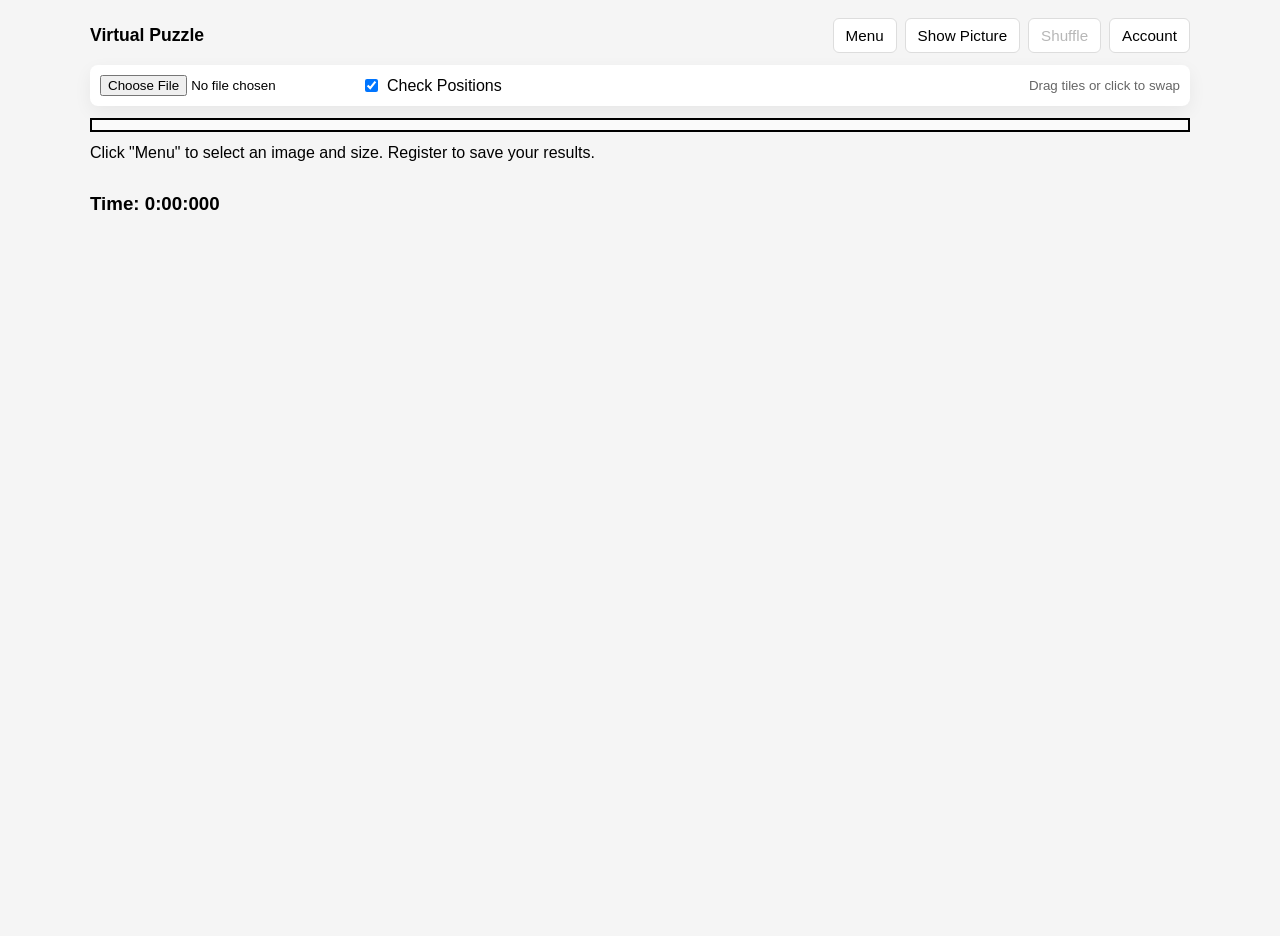
==== index.html @ 8597ae6e "Add initial HTML structure for Virtual Puzzle app" ====
<!DOCTYPE html>
<html lang="en">
<head>
<meta charset="utf-8" />
<meta name="viewport" content="width=device-width,initial-scale=1" />
<title>Virtual Puzzle — Accounts with Avatar</title>
<style>
:root { --card-bg:#fff; --accent:#2196f3; --muted:#666; --danger:#e53935; }
body{ font-family:Arial,Helvetica,sans-serif; margin:0; padding:18px; background:#f5f5f5; min-height:100vh; }
header{ width:100%; max-width:1100px; margin:0 auto 12px; display:flex; align-items:center; gap:12px; }
h1{ margin:0; font-size:1.1rem; }
#topControls{ margin-left:auto; display:flex; gap:8px; align-items:center; }
.btn{ padding:8px 12px; border-radius:6px; border:1px solid #ddd; background:var(--card-bg); cursor:pointer; font-size:0.95rem; }
.btn.primary{ background:var(--accent); color:#fff; border-color:#1976d2; }
.avatar-small { width:30px; height:30px; border-radius:50%; object-fit:cover; margin-right:8px; vertical-align:middle; border:1px solid #ccc; }

/* main area */
main{ width:100%; max-width:1100px; margin:0 auto; display:flex; gap:14px; align-items:flex-start; }
#puzzleArea{ flex:1; display:flex; flex-direction:column; gap:12px; }
#controls{ background:var(--card-bg); padding:10px; border-radius:8px; box-shadow:0 6px 18px rgba(0,0,0,0.06); display:flex; gap:8px; align-items:center; flex-wrap:wrap; }
#puzzle{ display:grid; gap:2px; border:2px solid #000; padding:5px; background:#fafafa; touch-action:none; }
.cell{ position:relative; overflow:hidden; background:#eee; }
.piece{ width:100%; height:100%; background-size:cover; cursor:grab; user-select:none; transition:transform .15s, border-color .12s; box-sizing:border-box; border:2px solid transparent; }
.piece.dragging{ opacity:.6; cursor:grabbing; transform:scale(1.02); z-index:10; }
.piece.selected{ outline:3px dashed #666; }
.cell.drop-target{ box-shadow:inset 0 0 0 3px rgba(0,120,215,0.18); }

.previewPiece{ box-sizing:border-box; border:2px solid #44444a; width:100%; height:100%; background-size:cover; }

.overlay{ position:fixed; inset:0; display:none; background:rgba(0,0,0,.45); align-items:center; justify-content:center; z-index:2100; padding:18px; }
.panel{ width:760px; max-width:95%; background:var(--card-bg); border-radius:8px; padding:14px; box-shadow:0 10px 40px rgba(0,0,0,.2); }
.panel.small{ width:420px; max-width:92%; }

.form-row{ display:flex; flex-direction:column; gap:6px; margin-bottom:8px; }
.form-row.inline{ flex-direction:row; gap:8px; align-items:center; }
.input{ padding:8px; border:1px solid #ccc; border-radius:6px; width:100%; box-sizing:border-box; }

.account-tabs{ display:flex; gap:8px; margin-bottom:10px; }
.tab{ padding:8px 12px; border-radius:6px; background:#f3f3f3; cursor:pointer; border:1px solid #e6e6e6; }
.tab.active{ background:var(--accent); color:#fff; border-color:#1976d2; }

.statsTable{ width:100%; border-collapse:collapse; margin-top:8px; font-size:0.95rem; }
.statsTable th, .statsTable td{ padding:6px 8px; border-bottom:1px solid #eee; text-align:left; }

.preview-grid { display:grid; gap:2px; border:2px solid #444; padding:5px; background:#fff; }

small { color:var(--muted); }

@media(max-width:800px){ .panel{ width:92%; } .panel.small{ width:92%; } }
</style>
</head>
<body>

<header>
  <h1>Virtual Puzzle</h1>
  <div id="topControls">
    <button id="menuToggleBtn" class="btn">Menu</button>
    <button id="previewBtn" class="btn">Show Picture</button>
    <button id="shuffleBtn" class="btn" disabled>Shuffle</button>
    <button id="accountBtn" class="btn">Account</button>
  </div>
</header>

<main>
  <div id="puzzleArea">
    <div id="controls" aria-label="Control Panel">
      <input type="file" id="imageUpload" accept="image/*" title="Upload Image">
      <label style="display:flex;align-items:center;gap:6px;">
        <input type="checkbox" id="enableCheck" checked> Check Positions
      </label>
      <small style="margin-left:auto;">Drag tiles or click to swap</small>
    </div>

    <div id="puzzle" aria-label="Puzzle Field"></div>

    <div id="previewContainer" style="display:none;">
      <h3 style="margin:8px 0 6px;">How it Should Look:</h3>
      <div id="previewPuzzle" class="preview-grid"></div>
    </div>

    <div id="message" aria-live="polite">Click "Menu" to select an image and size. Register to save your results.</div>
    <h3 id="timer">Time: 0:00:000</h3>
  </div>
</main>

<!-- Menu overlay -->
<div id="menuOverlay" class="overlay" aria-hidden="true">
  <div class="panel" role="document">
    <div style="display:flex;gap:12px;">
      <div style="width:240px;">
        <h3 style="margin:0 0 8px 0;">Select an Image</h3>
        <div id="presetList"></div>
        <div style="margin-top:8px;">
          <label>Or Upload Your Own</label>
          <input type="file" id="menuUpload" accept="image/*" style="width:100%;margin-top:6px;">
        </div>
      </div>
      <div style="flex:1; display:flex; flex-direction:column;">
        <h3 style="margin:0;">Select Size</h3>
        <div style="display:flex;gap:8px;margin:8px 0;" id="presetSizes">
          <button class="btn" data-cols="3" data-rows="3">3×3</button>
          <button class="btn primary" data-cols="5" data-rows="6">5×6</button>
          <button class="btn" data-cols="8" data-rows="6">8×6</button>
          <button class="btn" data-cols="10" data-rows="8">10×8</button>
        </div>
        <div style="display:flex;gap:8px;align-items:center;">
          <label>Custom:
            <input type="number" id="menuCols" value="5" min="1" max="30" style="width:70px;margin-left:6px">
            ×
            <input type="number" id="menuRows" value="6" min="1" max="30" style="width:70px;margin-left:6px">
          </label>
        </div>
        <div style="margin-top:auto; display:flex;gap:8px;">
          <button id="menuCreate" class="btn primary">Create Puzzle</button>
          <button id="menuUseUploaded" class="btn">Use Uploaded</button>
          <button id="menuClose" class="btn">Close</button>
        </div>
      </div>
    </div>
  </div>
</div>

<!-- Complete overlay -->
<div id="completeOverlay" class="overlay" aria-hidden="true">
  <div class="panel small">
    <h2>Congratulations! Puzzle Completed 🎉</h2>
    <p id="completeTime">Time: 0:00:000</p>
    <div style="display:flex;gap:8px;justify-content:center;margin-top:8px;">
      <button id="completeShuffle" class="btn">Shuffle</button>
      <button id="completeNew" class="btn primary">Create New Puzzle</button>
      <button id="completeClose" class="btn">Close</button>
    </div>
    <div style="margin-top:8px;"><small>Your result is saved in your profile if you are logged in.</small></div>
  </div>
</div>
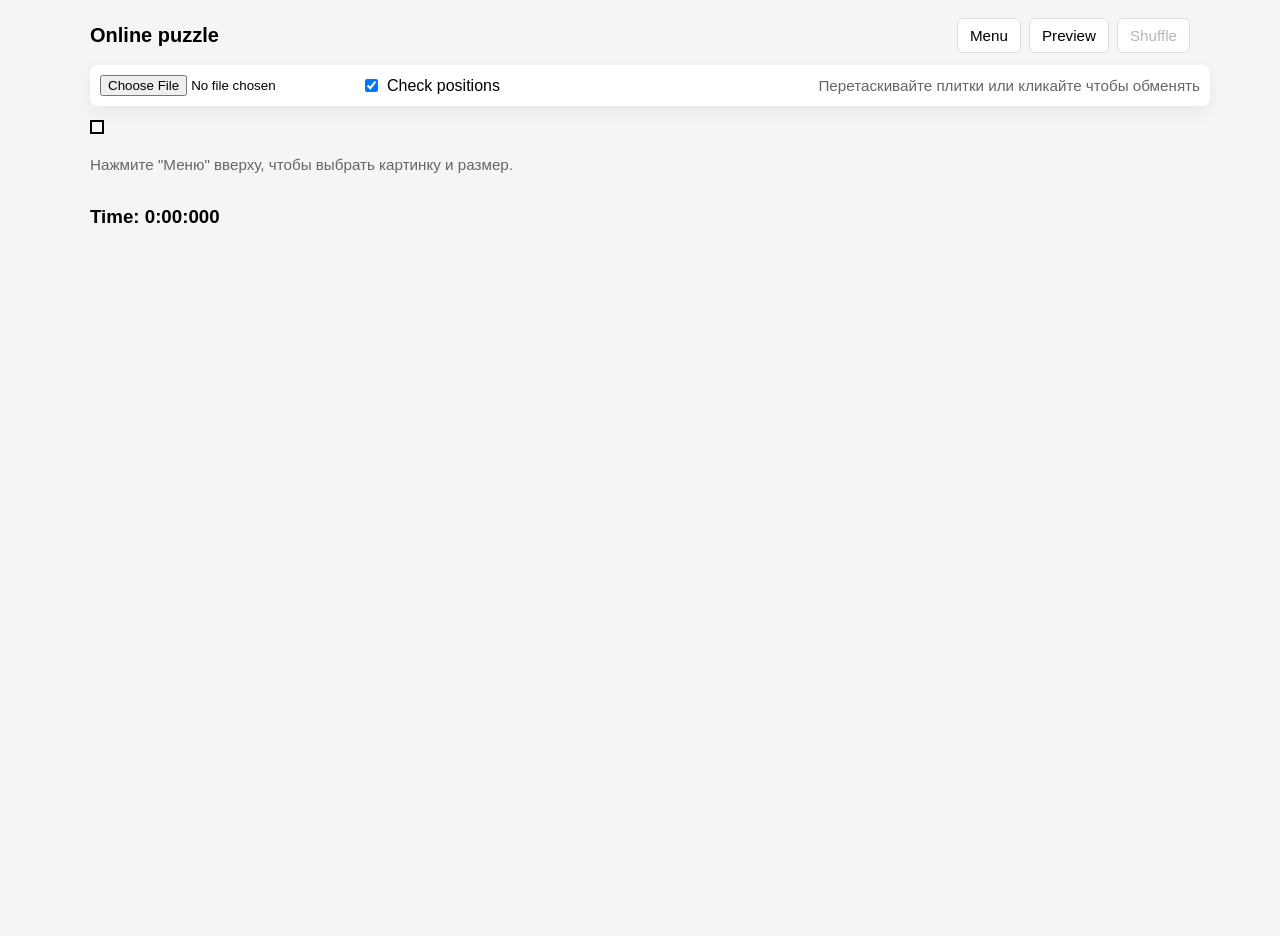
==== commit c9883d34: "Refactor index.html for improved layout and content Updated HTML structure and styling for the puzzl" ====
--- a/index.html
+++ b/index.html
@@ -1,136 +1,189 @@
 <!DOCTYPE html>
-<html lang="en">
+<html lang="eng">
 <head>
-<meta charset="utf-8" />
-<meta name="viewport" content="width=device-width,initial-scale=1" />
-<title>Virtual Puzzle — Accounts with Avatar</title>
+<meta charset="utf-8"/>
+<meta name="viewport" content="width=device-width,initial-scale=1"/>
+<title>Online puzzle</title>
 <style>
-:root { --card-bg:#fff; --accent:#2196f3; --muted:#666; --danger:#e53935; }
-body{ font-family:Arial,Helvetica,sans-serif; margin:0; padding:18px; background:#f5f5f5; min-height:100vh; }
-header{ width:100%; max-width:1100px; margin:0 auto 12px; display:flex; align-items:center; gap:12px; }
-h1{ margin:0; font-size:1.1rem; }
-#topControls{ margin-left:auto; display:flex; gap:8px; align-items:center; }
-.btn{ padding:8px 12px; border-radius:6px; border:1px solid #ddd; background:var(--card-bg); cursor:pointer; font-size:0.95rem; }
-.btn.primary{ background:var(--accent); color:#fff; border-color:#1976d2; }
-.avatar-small { width:30px; height:30px; border-radius:50%; object-fit:cover; margin-right:8px; vertical-align:middle; border:1px solid #ccc; }
+:root { --card-bg: #fff; --accent: #2196f3; --muted: #666; }
+body {
+  font-family: Arial, sans-serif;
+  margin: 0;
+  padding: 18px;
+  background: #f5f5f5;
+  min-height: 100vh;
+  display: flex;
+  flex-direction: column;
+  align-items: center;
+}
 
-/* main area */
-main{ width:100%; max-width:1100px; margin:0 auto; display:flex; gap:14px; align-items:flex-start; }
-#puzzleArea{ flex:1; display:flex; flex-direction:column; gap:12px; }
-#controls{ background:var(--card-bg); padding:10px; border-radius:8px; box-shadow:0 6px 18px rgba(0,0,0,0.06); display:flex; gap:8px; align-items:center; flex-wrap:wrap; }
-#puzzle{ display:grid; gap:2px; border:2px solid #000; padding:5px; background:#fafafa; touch-action:none; }
-.cell{ position:relative; overflow:hidden; background:#eee; }
-.piece{ width:100%; height:100%; background-size:cover; cursor:grab; user-select:none; transition:transform .15s, border-color .12s; box-sizing:border-box; border:2px solid transparent; }
-.piece.dragging{ opacity:.6; cursor:grabbing; transform:scale(1.02); z-index:10; }
-.piece.selected{ outline:3px dashed #666; }
-.cell.drop-target{ box-shadow:inset 0 0 0 3px rgba(0,120,215,0.18); }
+header {
+  width:100%;
+  max-width:1100px;
+  display:flex;
+  gap:12px;
+  align-items:center;
+  margin-bottom:12px;
+}
 
-.previewPiece{ box-sizing:border-box; border:2px solid #44444a; width:100%; height:100%; background-size:cover; }
+h1 { margin:0; font-size:1.25rem; flex:0 0 auto; }
 
-.overlay{ position:fixed; inset:0; display:none; background:rgba(0,0,0,.45); align-items:center; justify-content:center; z-index:2100; padding:18px; }
-.panel{ width:760px; max-width:95%; background:var(--card-bg); border-radius:8px; padding:14px; box-shadow:0 10px 40px rgba(0,0,0,.2); }
-.panel.small{ width:420px; max-width:92%; }
+#topControls {
+  margin-left:auto;
+  display:flex;
+  gap:8px;
+  align-items:center;
+}
 
-.form-row{ display:flex; flex-direction:column; gap:6px; margin-bottom:8px; }
-.form-row.inline{ flex-direction:row; gap:8px; align-items:center; }
-.input{ padding:8px; border:1px solid #ccc; border-radius:6px; width:100%; box-sizing:border-box; }
+.btn {
+  padding:8px 12px;
+  border-radius:6px;
+  border:1px solid #ddd;
+  background:var(--card-bg);
+  cursor:pointer;
+  font-size:0.95rem;
+}
+.btn.primary { background:var(--accent); color:#fff; border-color:#1976d2; }
+.btn.ghost { background:transparent; border:1px solid transparent; }
 
-.account-tabs{ display:flex; gap:8px; margin-bottom:10px; }
-.tab{ padding:8px 12px; border-radius:6px; background:#f3f3f3; cursor:pointer; border:1px solid #e6e6e6; }
-.tab.active{ background:var(--accent); color:#fff; border-color:#1976d2; }
+main {
+  width:100%;
+  max-width:1100px;
+  display:flex;
+  gap:14px;
+  align-items:flex-start;
+}
 
-.statsTable{ width:100%; border-collapse:collapse; margin-top:8px; font-size:0.95rem; }
-.statsTable th, .statsTable td{ padding:6px 8px; border-bottom:1px solid #eee; text-align:left; }
+/* Puzzle area */
+#puzzleArea { flex:1; display:flex; gap:14px; flex-direction:column; align-items:flex-start; }
 
-.preview-grid { display:grid; gap:2px; border:2px solid #444; padding:5px; background:#fff; }
+#controls {
+  width:100%;
+  background:var(--card-bg);
+  padding:10px;
+  border-radius:8px;
+  box-shadow:0 6px 18px rgba(0,0,0,0.06);
+  display:flex;
+  gap:8px;
+  align-items:center;
+  flex-wrap:wrap;
+}
 
-small { color:var(--muted); }
+#puzzle {
+  display:grid;
+  gap:2px;
+  border:2px solid #000;
+  padding:5px;
+  background:#fafafa;
+  touch-action:none;
+}
 
-@media(max-width:800px){ .panel{ width:92%; } .panel.small{ width:92%; } }
+.cell { position:relative; overflow:hidden; background:#eee; }
+.piece {
+  width:100%;
+  height:100%;
+  background-size:cover;
+  cursor:grab;
+  user-select:none;
+  transition:transform 150ms ease, border-color 120ms;
+  box-sizing:border-box;
+  border:2px solid transparent;
+}
+.piece.dragging { opacity:0.6; cursor:grabbing; transform:scale(1.02); z-index:10; }
+.piece.selected { outline:3px dashed #666; }
+
+.cell.drop-target { box-shadow:inset 0 0 0 3px rgba(0,120,215,0.18); }
+
+#previewContainer { display:none; margin-top:8px; }
+#previewPuzzle { display:grid; gap:2px; border:2px solid #444; padding:5px; background:#fff; }
+
+#message { margin-top:8px; color:var(--muted); font-size:0.95rem; }
+
+#overlayComplete {
+  position:fixed; inset:0; display:none;
+  background:rgba(0,0,0,0.55);
+  align-items:center; justify-content:center;
+  z-index:2000; padding:20px;
+}
+#overlayComplete .modal {
+  background:#fff; padding:18px; border-radius:8px; width:420px; max-width:95%; text-align:center;
+  box-shadow:0 10px 30px rgba(0,0,0,0.28);
+}
+.modal h2 { margin:8px 0; }
+.modal p { margin:8px 0 14px; color:#444; }
+
+/* Menu overlay (toggleable from top button) */
+#menuOverlay {
+  position:fixed; inset:0; display:none;
+  background:rgba(0,0,0,0.45);
+  align-items:center; justify-content:center;
+  z-index:2100; padding:18px;
+}
+#menuOverlay .menu {
+  width:760px; max-width:95%; background:var(--card-bg); border-radius:8px; padding:14px;
+  box-shadow:0 10px 40px rgba(0,0,0,0.2);
+  display:flex; gap:12px; align-items:flex-start;
+}
+#menuSidebar { width:240px; }
+#presetList { display:grid; grid-template-columns:1fr 1fr; gap:8px; }
+.presetItem { border:2px solid transparent; border-radius:6px; overflow:hidden; cursor:pointer; background:#f6f6f6; }
+.presetItem.selected { border-color:var(--accent); box-shadow:0 6px 18px rgba(33,150,243,0.12); }
+.presetItem img { display:block; width:100%; height:84px; object-fit:cover; }
+
+#menuRight { flex:1; display:flex; flex-direction:column; gap:10px; }
+.presetSizes { display:flex; gap:8px; flex-wrap:wrap; }
+.presetSizes button { padding:8px 10px; border-radius:6px; border:1px solid #ddd; background:#fff; cursor:pointer; }
+.presetSizes button.active { background:var(--accent); color:#fff; border-color:#1976d2; }
+
+@media (max-width:800px) {
+  #menuOverlay .menu { flex-direction:column; }
+  #menuSidebar { width:100%; }
+}
 </style>
 </head>
 <body>
 
 <header>
-  <h1>Virtual Puzzle</h1>
+  <h1>Online puzzle</h1>
+
   <div id="topControls">
     <button id="menuToggleBtn" class="btn">Menu</button>
-    <button id="previewBtn" class="btn">Show Picture</button>
+    <button id="previewBtn" class="btn">Preview</button>
     <button id="shuffleBtn" class="btn" disabled>Shuffle</button>
-    <button id="accountBtn" class="btn">Account</button>
   </div>
 </header>
 
 <main>
   <div id="puzzleArea">
-    <div id="controls" aria-label="Control Panel">
-      <input type="file" id="imageUpload" accept="image/*" title="Upload Image">
+    <div id="controls" aria-label="Controls">
+      <input type="file" id="imageUpload" accept="image/*" title="Upload image">
       <label style="display:flex;align-items:center;gap:6px;">
-        <input type="checkbox" id="enableCheck" checked> Check Positions
+        <input type="checkbox" id="enableCheck" checked> Check positions
       </label>
-      <small style="margin-left:auto;">Drag tiles or click to swap</small>
+      <div style="margin-left:auto;color:#666;font-size:0.95rem;">Перетаскивайте плитки или кликайте чтобы обменять</div>
     </div>
 
-    <div id="puzzle" aria-label="Puzzle Field"></div>
+    <div id="puzzle" aria-label="Puzzle area"></div>
 
-    <div id="previewContainer" style="display:none;">
-      <h3 style="margin:8px 0 6px;">How it Should Look:</h3>
-      <div id="previewPuzzle" class="preview-grid"></div>
+    <div id="previewContainer" aria-hidden="true">
+      <h3 style="margin:8px 0 6px;">Preview:</h3>
+      <div id="previewPuzzle"></div>
     </div>
 
-    <div id="message" aria-live="polite">Click "Menu" to select an image and size. Register to save your results.</div>
+    <div id="message" aria-live="polite">Нажмите "Меню" вверху, чтобы выбрать картинку и размер.</div>
     <h3 id="timer">Time: 0:00:000</h3>
   </div>
 </main>
 
-<!-- Menu overlay -->
-<div id="menuOverlay" class="overlay" aria-hidden="true">
-  <div class="panel" role="document">
-    <div style="display:flex;gap:12px;">
-      <div style="width:240px;">
-        <h3 style="margin:0 0 8px 0;">Select an Image</h3>
-        <div id="presetList"></div>
-        <div style="margin-top:8px;">
-          <label>Or Upload Your Own</label>
-          <input type="file" id="menuUpload" accept="image/*" style="width:100%;margin-top:6px;">
-        </div>
-      </div>
-      <div style="flex:1; display:flex; flex-direction:column;">
-        <h3 style="margin:0;">Select Size</h3>
-        <div style="display:flex;gap:8px;margin:8px 0;" id="presetSizes">
-          <button class="btn" data-cols="3" data-rows="3">3×3</button>
-          <button class="btn primary" data-cols="5" data-rows="6">5×6</button>
-          <button class="btn" data-cols="8" data-rows="6">8×6</button>
-          <button class="btn" data-cols="10" data-rows="8">10×8</button>
-        </div>
-        <div style="display:flex;gap:8px;align-items:center;">
-          <label>Custom:
-            <input type="number" id="menuCols" value="5" min="1" max="30" style="width:70px;margin-left:6px">
-            ×
-            <input type="number" id="menuRows" value="6" min="1" max="30" style="width:70px;margin-left:6px">
-          </label>
-        </div>
-        <div style="margin-top:auto; display:flex;gap:8px;">
-          <button id="menuCreate" class="btn primary">Create Puzzle</button>
-          <button id="menuUseUploaded" class="btn">Use Uploaded</button>
-          <button id="menuClose" class="btn">Close</button>
-        </div>
-      </div>
+<!-- Completion overlay -->
+<div id="overlayComplete" role="dialog" aria-modal="true" aria-hidden="true">
+  <div class="modal" role="document">
+    <h2> uhoo, the puzzle is complete!🎉</h2>
+    <p id="overlayTime">Time: 0:00:000</p>
+    <div style="display:flex;gap:10px;justify-content:center;flex-wrap:wrap;">
+      <button id="overlayShuffle" class="btn">Shuffle</button>
+      <button id="overlayNew" class="btn primary">Create new puzzle</button>
+      <button id="overlayClose" class="btn">Close</button>
     </div>
   </div>
 </div>
-
-<!-- Complete overlay -->
-<div id="completeOverlay" class="overlay" aria-hidden="true">
-  <div class="panel small">
-    <h2>Congratulations! Puzzle Completed 🎉</h2>
-    <p id="completeTime">Time: 0:00:000</p>
-    <div style="display:flex;gap:8px;justify-content:center;margin-top:8px;">
-      <button id="completeShuffle" class="btn">Shuffle</button>
-      <button id="completeNew" class="btn primary">Create New Puzzle</button>
-      <button id="completeClose" class="btn">Close</button>
-    </div>
-    <div style="margin-top:8px;"><small>Your result is saved in your profile if you are logged in.</small></div>
-  </div>
-</div>
-
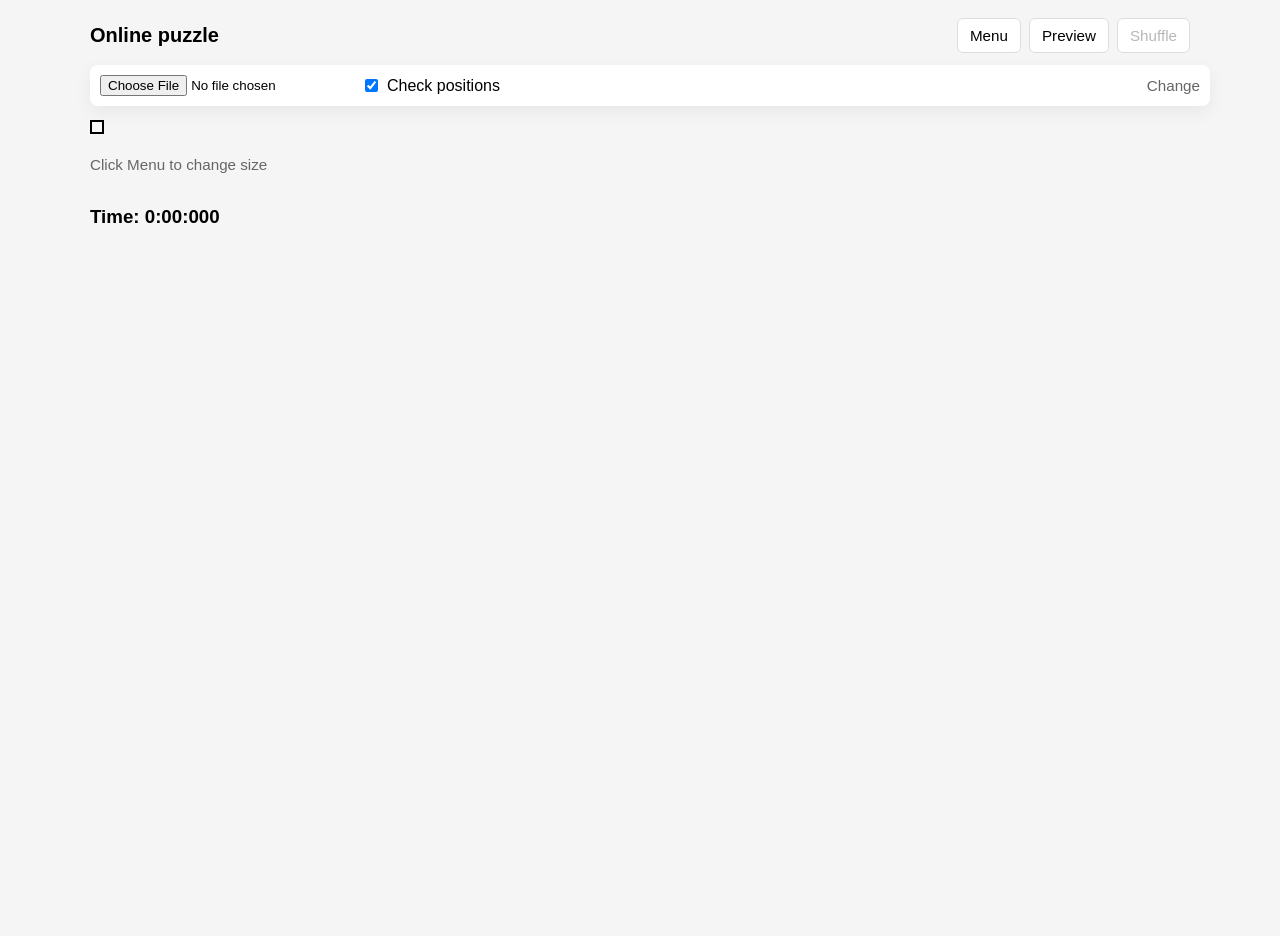
==== commit 747f9304: "Update instructions and messages in index.html" ====
--- a/index.html
+++ b/index.html
@@ -160,7 +160,7 @@
       <label style="display:flex;align-items:center;gap:6px;">
         <input type="checkbox" id="enableCheck" checked> Check positions
       </label>
-      <div style="margin-left:auto;color:#666;font-size:0.95rem;">Перетаскивайте плитки или кликайте чтобы обменять</div>
+      <div style="margin-left:auto;color:#666;font-size:0.95rem;">Change</div>
     </div>
 
     <div id="puzzle" aria-label="Puzzle area"></div>
@@ -170,7 +170,7 @@
       <div id="previewPuzzle"></div>
     </div>
 
-    <div id="message" aria-live="polite">Нажмите "Меню" вверху, чтобы выбрать картинку и размер.</div>
+    <div id="message" aria-live="polite">Click Menu to change size</div>
     <h3 id="timer">Time: 0:00:000</h3>
   </div>
 </main>
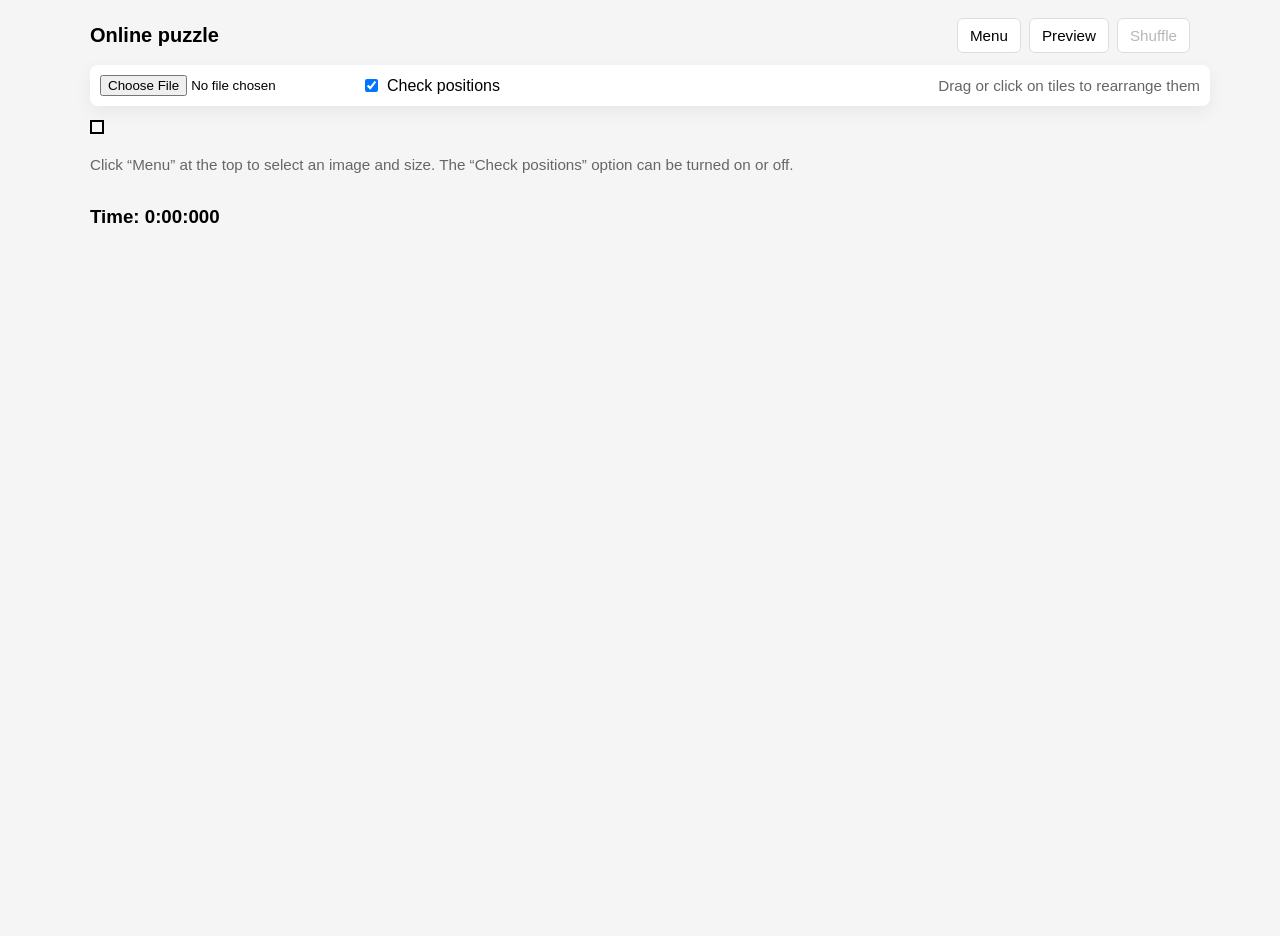
==== commit 7b459891: "Update index.html" ====
--- a/index.html
+++ b/index.html
@@ -160,7 +160,7 @@
       <label style="display:flex;align-items:center;gap:6px;">
         <input type="checkbox" id="enableCheck" checked> Check positions
       </label>
-      <div style="margin-left:auto;color:#666;font-size:0.95rem;">Change</div>
+      <div style="margin-left:auto;color:#666;font-size:0.95rem;">Drag or click on tiles to rearrange them</div>
     </div>
 
     <div id="puzzle" aria-label="Puzzle area"></div>
@@ -170,7 +170,7 @@
       <div id="previewPuzzle"></div>
     </div>
 
-    <div id="message" aria-live="polite">Click Menu to change size</div>
+    <div id="message" aria-live="polite">Click "Menu" at the top to select an image and size.</div>
     <h3 id="timer">Time: 0:00:000</h3>
   </div>
 </main>
@@ -187,3 +187,385 @@
     </div>
   </div>
 </div>
+
+<!-- Menu overlay (toggleable) -->
+<div id="menuOverlay" role="dialog" aria-modal="true" aria-hidden="true">
+  <div class="menu" role="document" aria-label="Image and size selection menu">
+    <div id="menuSidebar">
+      <h3 style="margin:0 0 8px 0;">Choose image</h3>
+      <div id="presetList"></div>
+      <div style="margin-top:10px;">
+        <label style="font-size:0.9rem;">Upload yours</label>
+        <input type="file" id="menuUpload" accept="image/*" style="width:100%;margin-top:6px;">
+      </div>
+    </div>
+
+    <div id="menuRight">
+      <h3 style="margin:0;">Choose size</h3>
+      <div class="presetSizes" id="presetSizes">
+        <button data-cols="3" data-rows="3">3 × 3</button>
+        <button data-cols="5" data-rows="6" class="active">5 × 6</button>
+        <button data-cols="8" data-rows="6">8 × 6</button>
+        <button data-cols="10" data-rows="8">10 × 8</button>
+      </div>
+
+      <div style="display:flex;gap:8px;align-items:center;">
+        <label>Custom:
+          <input type="number" id="menuCols" min="1" max="20" value="5" style="width:70px;margin-left:6px">
+          ×
+          <input type="number" id="menuRows" min="1" max="20" value="6" style="width:70px;margin-left:6px">
+        </label>
+      </div>
+
+      <div style="display:flex;gap:8px;margin-top:auto;">
+        <button id="menuCreate" class="btn primary">Create puzzle</button>
+        <button id="menuUseUploaded" class="btn">Use uploaded</button>
+        <button id="menuClose" class="btn">Close</button>
+      </div>
+      <div style="color:#666;font-size:0.9rem;margin-top:6px;">The Menu opens on top of the page; click "Menu" again to close it.</div>
+    </div>
+  </div>
+</div>
+
+<script>
+/* ===== Presets ===== */
+const presets = [
+  { id:'p1', title:'Mountain', url:'https://images.unsplash.com/photo-1501785888041-af3ef285b470?q=80&w=1200&auto=format&fit=crop' },
+  { id:'p2', title:'City', url:'https://www.latvia.travel/sites/default/files/styles/mobile_promo/public/media_image/37315458162_8e53834697_k.jpg?itok=E_xOti-8q=80&w=1200&auto=format&fit=crop' },
+  { id:'p3', title:'Animals', url:'https://ae01.alicdn.com/kf/Sed9c41c14c834c4883a0faefbc53c9b5C.jpg?q=80&w=1200&auto=format&fit=crop' },
+  { id:'p4', title:'Friends', url:'https://static01.nyt.com/images/2020/02/21/multimedia/21xp-friends/21xp-friends-articleLarge.jpg?quality=75&auto=webp&disable=upscaleq=80&w=1200&auto=format&fit=crop' }
+];
+
+/* ===== Elements ===== */
+const menuToggleBtn = document.getElementById('menuToggleBtn');
+const menuOverlay = document.getElementById('menuOverlay');
+const presetList = document.getElementById('presetList');
+const presetSizes = document.getElementById('presetSizes');
+const menuCols = document.getElementById('menuCols');
+const menuRows = document.getElementById('menuRows');
+const menuCreate = document.getElementById('menuCreate');
+const menuUseUploaded = document.getElementById('menuUseUploaded');
+const menuClose = document.getElementById('menuClose');
+const menuUpload = document.getElementById('menuUpload');
+
+const imageUpload = document.getElementById('imageUpload');
+const previewBtn = document.getElementById('previewBtn');
+const shuffleBtn = document.getElementById('shuffleBtn');
+const enableCheckEl = document.getElementById('enableCheck');
+const puzzle = document.getElementById('puzzle');
+const previewContainer = document.getElementById('previewContainer');
+const previewPuzzle = document.getElementById('previewPuzzle');
+const message = document.getElementById('message');
+const timerDisplay = document.getElementById('timer');
+
+const overlayComplete = document.getElementById('overlayComplete');
+const overlayTime = document.getElementById('overlayTime');
+const overlayShuffle = document.getElementById('overlayShuffle');
+const overlayNew = document.getElementById('overlayNew');
+const overlayClose = document.getElementById('overlayClose');
+
+/* ===== State ===== */
+let selectedPreset = presets[0];
+let uploadedURL = '';
+let imageURL = selectedPreset.url;
+let cols = 5, rows = 6;
+let pieceWidth = 100, pieceHeight = 100;
+let cells = [];
+let started = false;
+let startTime = null;
+let timer = null;
+let pieceIdCounter = 0;
+let solvedAlready = false;
+let selectedPiece = null;
+
+/* ===== Build preset thumbnails ===== */
+presets.forEach(p=>{
+  const el = document.createElement('div');
+  el.className = 'presetItem';
+  el.dataset.id = p.id;
+  el.innerHTML = `<img src="${p.url}" alt="${p.title}"><div style="padding:6px;font-size:12px;text-align:center;">${p.title}</div>`;
+  el.addEventListener('click', ()=>{
+    document.querySelectorAll('.presetItem').forEach(i=>i.classList.remove('selected'));
+    el.classList.add('selected');
+    selectedPreset = p;
+    imageURL = p.url;
+  });
+  presetList.appendChild(el);
+});
+if (presetList.firstChild) presetList.firstChild.classList.add('selected');
+
+/* ===== Menu toggle ===== */
+function openMenu() {
+  menuOverlay.style.display = 'flex';
+  menuOverlay.setAttribute('aria-hidden','false');
+  document.body.style.overflow = 'hidden';
+}
+function closeMenu() {
+  menuOverlay.style.display = 'none';
+  menuOverlay.setAttribute('aria-hidden','true');
+  document.body.style.overflow = '';
+}
+menuToggleBtn.addEventListener('click', () => {
+  if (menuOverlay.style.display === 'flex') closeMenu(); else openMenu();
+});
+menuClose.addEventListener('click', closeMenu);
+menuOverlay.addEventListener('click', (e)=> { if (e.target === menuOverlay) closeMenu(); });
+document.addEventListener('keydown', (e)=> { if (e.key==='Escape') { if (menuOverlay.style.display==='flex') closeMenu(); if (overlayComplete.style.display==='flex') hideComplete(); } });
+
+/* ===== Menu upload handling ===== */
+menuUpload.addEventListener('change', e=>{
+  const f = e.target.files && e.target.files[0];
+  if (!f) return;
+  if (uploadedURL) URL.revokeObjectURL(uploadedURL);
+  uploadedURL = URL.createObjectURL(f);
+  imageURL = uploadedURL;
+  document.querySelectorAll('.presetItem').forEach(i=>i.classList.remove('selected'));
+  selectedPreset = null;
+});
+
+/* also quick upload */
+imageUpload.addEventListener('change', e=>{
+  const f = e.target.files && e.target.files[0];
+  if (!f) return;
+  if (uploadedURL) URL.revokeObjectURL(uploadedURL);
+  uploadedURL = URL.createObjectURL(f);
+  imageURL = uploadedURL;
+  message.textContent = 'A custom image has been uploaded. Open the menu and click "Create Puzzle.';
+});
+
+/* ===== Preset size buttons ===== */
+presetSizes.querySelectorAll('button').forEach(btn=>{
+  btn.addEventListener('click', ()=>{
+    presetSizes.querySelectorAll('button').forEach(b=>b.classList.remove('active'));
+    btn.classList.add('active');
+    menuCols.value = btn.dataset.cols;
+    menuRows.value = btn.dataset.rows;
+  });
+});
+
+/* Use uploaded from menu */
+menuUseUploaded.addEventListener('click', ()=>{
+  if (!uploadedURL) return alert('First, upload your image to the menu (file).');
+  imageURL = uploadedURL;
+  selectedPreset = null;
+  document.querySelectorAll('.presetItem').forEach(i=>i.classList.remove('selected'));
+  message.textContent = 'The uploaded image is used. Click "Create Puzzle."';
+});
+
+/* Create puzzle from menu */
+menuCreate.addEventListener('click', ()=>{
+  const c = Math.max(1, Math.min(30, +menuCols.value || 1));
+  const r = Math.max(1, Math.min(30, +menuRows.value || 1));
+  if (!imageURL) return alert('Select or upload an image from the menu.');
+  createPuzzle(imageURL, c, r);
+  closeMenu();
+});
+
+/* ===== Puzzle creation & logic ===== */
+function createPuzzle(imgSrc, c, r) {
+  cols = c; rows = r;
+  const canvasSize = 500;
+  pieceWidth = Math.floor(canvasSize / cols);
+  pieceHeight = Math.floor(canvasSize / rows);
+
+  puzzle.innerHTML = '';
+  cells = [];
+  pieceIdCounter = 0;
+  solvedAlready = false;
+  selectedPiece = null;
+
+  puzzle.style.gridTemplateColumns = `repeat(${cols}, ${pieceWidth}px)`;
+  puzzle.style.gridTemplateRows = `repeat(${rows}, ${pieceHeight}px)`;
+
+  for (let i = 0; i < cols * rows; i++) {
+    const cell = document.createElement('div');
+    cell.className = 'cell';
+    cell.style.width = pieceWidth + 'px';
+    cell.style.height = pieceHeight + 'px';
+    cell.dataset.index = i;
+
+    cell.addEventListener('dragover', e=>{ e.preventDefault(); cell.classList.add('drop-target'); });
+    cell.addEventListener('dragleave', ()=>cell.classList.remove('drop-target'));
+    cell.addEventListener('drop', onDropOnCell);
+
+    const piece = document.createElement('div');
+    piece.className = 'piece';
+    piece.draggable = true;
+    piece.id = 'piece-' + (pieceIdCounter++);
+
+    const rr = Math.floor(i/cols), cc = i%cols;
+    piece.style.backgroundImage = `url(${imgSrc})`;
+    piece.style.backgroundSize = `${cols * pieceWidth}px ${rows * pieceHeight}px`;
+    piece.style.backgroundPosition = `-${cc * pieceWidth}px -${rr * pieceHeight}px`;
+    piece.dataset.correct = i;
+
+    piece.addEventListener('dragstart', e=>{ e.dataTransfer.setData('text/plain', piece.id); piece.classList.add('dragging'); if (!started) startTimer(); });
+    piece.addEventListener('dragend', ()=>{ piece.classList.remove('dragging'); document.querySelectorAll('.cell.drop-target').forEach(el=>el.classList.remove('drop-target')); });
+
+    piece.addEventListener('click', e=>{ e.stopPropagation(); toggleSelect(piece); });
+
+    piece.addEventListener('touchstart', onTouchStart, {passive:false});
+    piece.addEventListener('touchmove', onTouchMove, {passive:false});
+    piece.addEventListener('touchend', onTouchEnd);
+
+    cell.appendChild(piece);
+    cells.push(cell);
+    puzzle.appendChild(cell);
+  }
+
+  shuffle();
+  shuffleBtn.disabled = false;
+  resetTimer();
+  previewContainer.style.display = 'none';
+  previewPuzzle.innerHTML = '';
+  message.textContent = 'The puzzle is complete. Start solving!';
+}
+
+/* Shuffle */
+shuffleBtn.addEventListener('click', ()=>{ shuffle(); solvedAlready=false; hideComplete(); resetTimer(); message.textContent='The puzzle is shuffled'; });
+function shuffle() {
+  if (!cells.length) return;
+  const pieces = cells.map(c=>c.firstChild);
+  for (let i = pieces.length-1; i>0; i--) { const j=Math.floor(Math.random()*(i+1)); [pieces[i],pieces[j]]=[pieces[j],pieces[i]]; }
+  cells.forEach((cell,i)=>cell.appendChild(pieces[i]));
+  document.querySelectorAll('.piece').forEach(p=>p.style.border='2px solid transparent');
+}
+
+/* Drop handler */
+function onDropOnCell(e) {
+  e.preventDefault();
+  this.classList.remove('drop-target');
+  const draggedId = e.dataTransfer.getData('text/plain');
+  const dragged = document.getElementById(draggedId);
+  if (!dragged) return;
+  const targetPiece = this.firstChild;
+  const sourceCell = dragged.parentElement;
+  if (sourceCell === this) return;
+  sourceCell.appendChild(targetPiece);
+  this.appendChild(dragged);
+  dragged.classList.remove('selected','dragging');
+  if (enableCheckEl.checked) checkPositions(); else if (isSolved()) finishPuzzle();
+}
+
+/* Click selection & exchange */
+function toggleSelect(piece) {
+  if (selectedPiece) selectedPiece.classList.remove('selected');
+  if (selectedPiece===piece) { selectedPiece=null; }
+  else { selectedPiece = piece; piece.classList.add('selected'); }
+  if (!started && selectedPiece) startTimer();
+}
+puzzle.addEventListener('click', e=>{
+  const cell = e.target.closest('.cell');
+  if (!cell || !selectedPiece) return;
+  const targetPiece = cell.firstChild;
+  const sourceCell = selectedPiece.parentElement;
+  if (targetPiece === selectedPiece) return;
+  sourceCell.appendChild(targetPiece);
+  cell.appendChild(selectedPiece);
+  selectedPiece.classList.remove('selected');
+  selectedPiece = null;
+  if (enableCheckEl.checked) checkPositions(); else if (isSolved()) finishPuzzle();
+});
+
+/* Check positions */
+function checkPositions() {
+  if (!cells.length) return;
+  let solved = true;
+  cells.forEach((cell,i)=>{
+    const piece = cell.firstChild;
+    if (+piece.dataset.correct === i) piece.style.border='2px solid green';
+    else { piece.style.border='2px solid red'; solved=false; }
+  });
+  if (solved) finishPuzzle();
+}
+function isSolved() { return cells.length && cells.every((cell,i)=> +cell.firstChild.dataset.correct === i); }
+
+/* Finish / overlay */
+function finishPuzzle() {
+  if (solvedAlready) return;
+  solvedAlready = true;
+  stopTimer();
+  message.textContent = 'The puzzle is complete! 🎉';
+  overlayTime.textContent = `Time: ${formatElapsedTime()}`;
+  showComplete();
+}
+function showComplete() { overlayComplete.style.display='flex'; overlayComplete.setAttribute('aria-hidden','false'); document.body.style.overflow='hidden'; }
+function hideComplete() { overlayComplete.style.display='none'; overlayComplete.setAttribute('aria-hidden','true'); document.body.style.overflow=''; }
+
+overlayShuffle.addEventListener('click', ()=>{ hideComplete(); shuffle(); resetTimer(); solvedAlready=false; message.textContent='The puzzle is mixed up'; });
+overlayNew.addEventListener('click', ()=>{ hideComplete(); openMenu(); });
+overlayClose.addEventListener('click', ()=>{ hideComplete(); });
+
+/* Timer */
+function startTimer() {
+  if (started) return;
+  started = true;
+  startTime = performance.now();
+  timer = setInterval(()=> {
+    const t = performance.now() - startTime;
+    const ms = Math.floor(t % 1000).toString().padStart(3,'0');
+    const sec = Math.floor(t/1000) % 60;
+    const min = Math.floor(t/60000);
+    timerDisplay.textContent = `Время: ${min}:${sec.toString().padStart(2,'0')}:${ms}`;
+  }, 50);
+}
+function stopTimer(){ clearInterval(timer); }
+function resetTimer(){ clearInterval(timer); started=false; startTime=null; timerDisplay.textContent='Time: 0:00:000'; }
+function formatElapsedTime(){ if (!startTime) return '0:00:000'; const t = performance.now()-startTime; const ms=Math.floor(t%1000).toString().padStart(3,'0'); const sec=Math.floor(t/1000)%60; const min=Math.floor(t/60000); return `${min}:${sec.toString().padStart(2,'0')}:${ms}`; }
+
+/* Preview (assembled look) */
+previewBtn.addEventListener('click', ()=>{
+  if (!imageURL) return alert('Choose image from menu');
+  if (previewContainer.style.display === 'block') {
+    previewContainer.style.display='none'; previewContainer.setAttribute('aria-hidden','true'); previewBtn.textContent='Show image';
+    return;
+  }
+  const canvasSize = 500;
+  const pW = Math.floor(canvasSize/cols);
+  const pH = Math.floor(canvasSize/rows);
+  previewPuzzle.innerHTML = '';
+  previewPuzzle.style.gridTemplateColumns = `repeat(${cols}, ${pW}px)`;
+  previewPuzzle.style.gridTemplateRows = `repeat(${rows}, ${pH}px)`;
+  for (let i=0;i<cols*rows;i++){
+    const r=Math.floor(i/cols), c=i%cols;
+    const pp=document.createElement('div');
+    pp.className='previewPiece';
+    pp.style.width=pW+'px';
+    pp.style.height=pH+'px';
+    pp.style.backgroundImage=`url(${imageURL})`;
+    pp.style.backgroundSize = `${cols*pW}px ${rows*pH}px`;
+    pp.style.backgroundPosition = `-${c*pW}px -${r*pH}px`;
+    previewPuzzle.appendChild(pp);
+  }
+  previewContainer.style.display='block';
+  previewContainer.setAttribute('aria-hidden','false');
+  previewBtn.textContent='Hide image';
+});
+
+/* Touch support (mobile drag) */
+let touchDrag = { piece:null, srcCell:null, currentTargetCell:null };
+function onTouchStart(e){ e.preventDefault(); const piece = e.currentTarget; touchDrag.piece = piece; touchDrag.srcCell = piece.parentElement; piece.classList.add('dragging'); if (!started) startTimer(); }
+function onTouchMove(e){ if (!touchDrag.piece) return; e.preventDefault(); const touch = e.changedTouches[0]; const el = document.elementFromPoint(touch.clientX, touch.clientY); const cell = el ? el.closest('.cell') : null; if (cell !== touchDrag.currentTargetCell){ if (touchDrag.currentTargetCell) touchDrag.currentTargetCell.classList.remove('drop-target'); touchDrag.currentTargetCell = cell; if (cell) cell.classList.add('drop-target'); } }
+function onTouchEnd(e){ if (!touchDrag.piece) return; const piece = touchDrag.piece; const targetCell = touchDrag.currentTargetCell; piece.classList.remove('dragging'); if (targetCell && targetCell !== touchDrag.srcCell){ const targetPiece = targetCell.firstChild; const srcCell = touchDrag.srcCell; srcCell.appendChild(targetPiece); targetCell.appendChild(piece); if (enableCheckEl.checked) checkPositions(); else if (isSolved()) finishPuzzle(); } document.querySelectorAll('.cell.drop-target').forEach(el=>el.classList.remove('drop-target')); touchDrag.piece=null; touchDrag.srcCell=null; touchDrag.currentTargetCell=null; }
+
+/* ===== Toggleable "Check positions" behavior ===== */
+/* When the checkbox is changed, apply immediate effect:
+   - If enabled: run checkPositions() to show current green/red borders.
+   - If disabled: clear all borders (no visual checking).
+*/
+enableCheckEl.addEventListener('change', () => {
+  if (enableCheckEl.checked) {
+    // Run check to show current correctness
+    checkPositions();
+    message.textContent = 'Position checking is enabled. Correct/incorrect tiles are highlighted.';
+  } else {
+    // Clear visual markers
+    document.querySelectorAll('.piece').forEach(p => p.style.border = '2px solid transparent');
+    message.textContent = 'Position checking is disabled. The puzzle will only be considered solved if it is in the correct order.';
+  }
+});
+
+message.textContent = 'Click “Menu” at the top to select an image and size. The “Check positions” option can be turned on or off.';
+</script>
+</body>
+</html>
